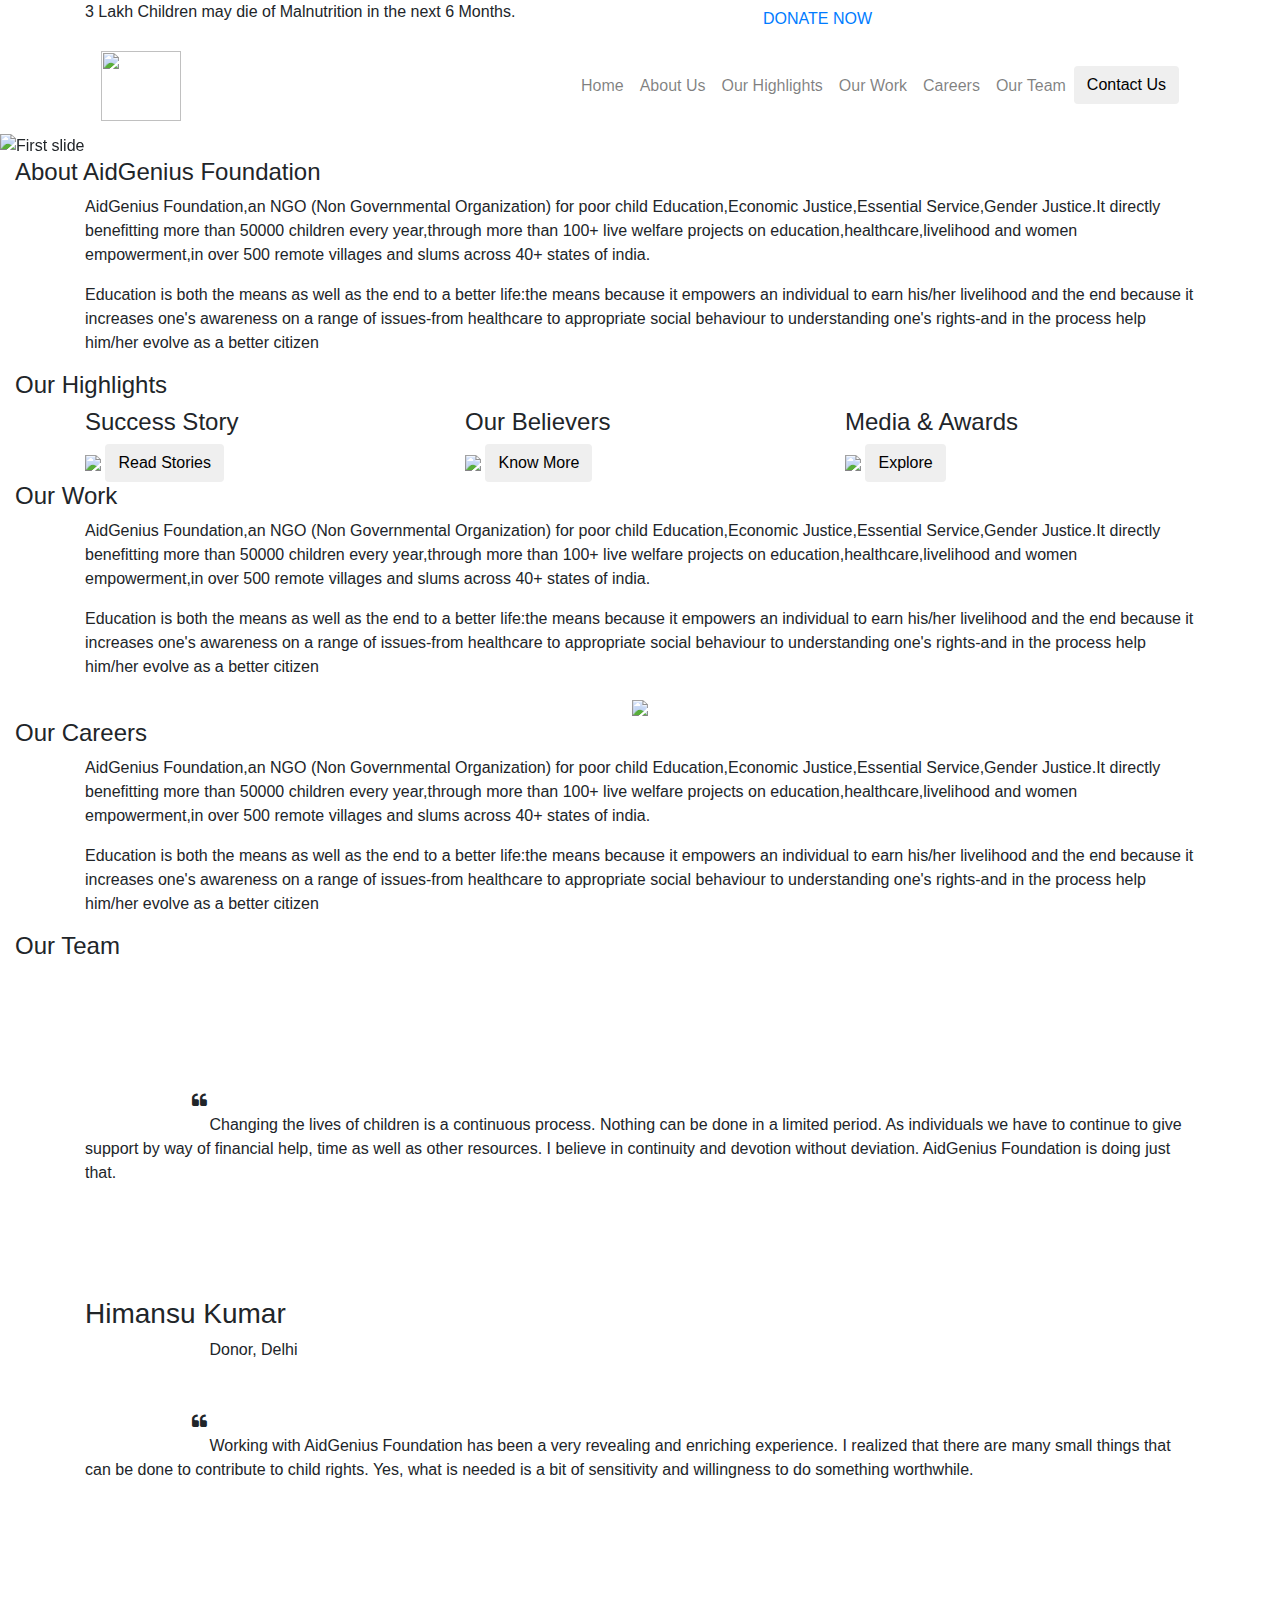
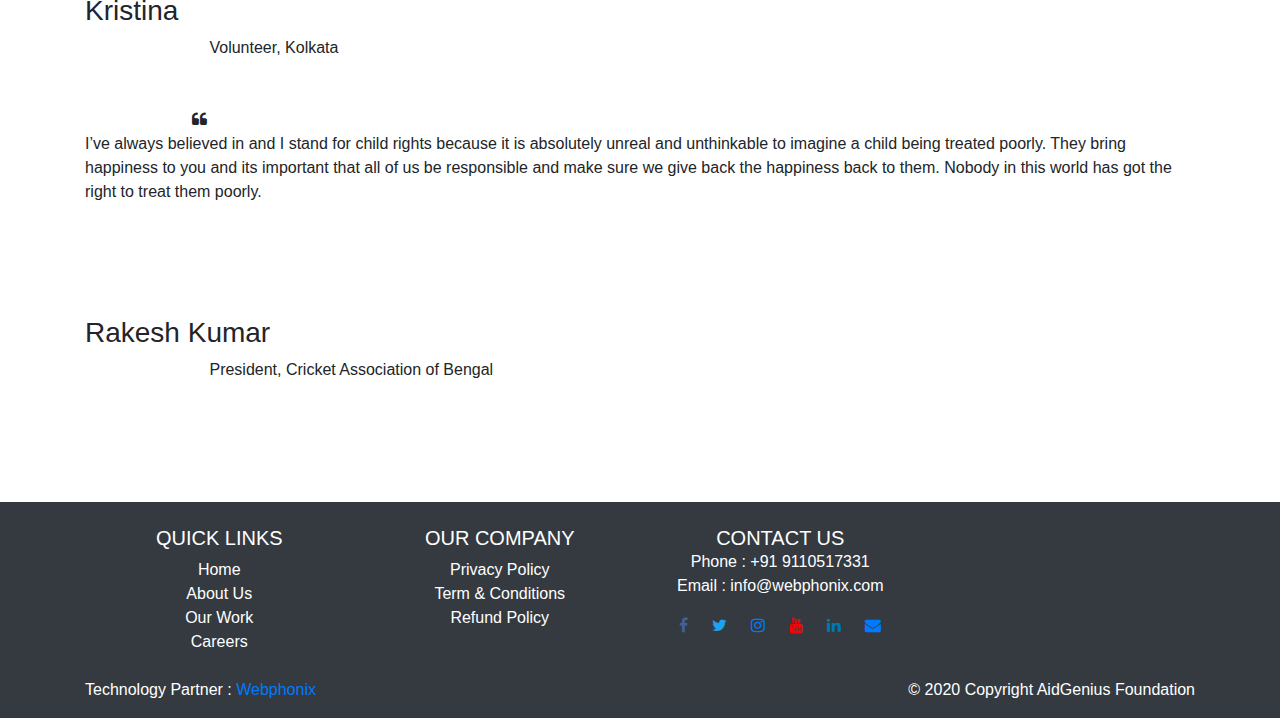
==== index.html @ 5ff8c6e7 "Add files via upload" ====
<!DOCTYPE html>
<html lang="en">
<head>
    <meta charset="UTF-8">
    <meta name="viewport" content="width=device-width, initial-scale=1.0">
    <title>Home | AidGenius Foundation - Rural & Child Development NGO in India</title>
    <link rel="stylesheet" href="https://maxcdn.bootstrapcdn.com/bootstrap/4.0.0/css/bootstrap.min.css" integrity="sha384-Gn5384xqQ1aoWXA+058RXPxPg6fy4IWvTNh0E263XmFcJlSAwiGgFAW/dAiS6JXm" crossorigin="anonymous">
    <link rel="stylesheet" href="css/custom-style.css" rel="stylesheet" type="text/css">
    <link rel="stylesheet" href="https://cdnjs.cloudflare.com/ajax/libs/font-awesome/4.7.0/css/font-awesome.min.css">
    <link rel="stylesheet" href="https://cdnjs.cloudflare.com/ajax/libs/owl-carousel/1.3.3/owl.carousel.min.css">
    <link rel="stylesheet" href="https://cdnjs.cloudflare.com/ajax/libs/owl-carousel/1.3.3/owl.theme.min.css">
    <!-- <link href="https://unpkg.com/aos@2.3.1/dist/aos.css" rel="stylesheet"> -->

</head>
<body>
<!-- Top Bar Start-->
<div class="container-fluid join-us-now">
<div class="container">
    <div class="row">
        <div class="col-sm-7 header-text">   
            <a>3 Lakh Children may die of Malnutrition in the next 6 Months.</a>           
        </div>
        <div class="col-sm-5 donate-now">
                <a href="javascript:void(0)" class="btn" data-aos="fade-left"
     data-aos-anchor="#example-anchor"
     data-aos-offset="500"
     data-aos-duration="500">DONATE NOW</a>
        </div>
    </div><!--end of row-->
</div><!--end of container-->
</div><!--end of container-fluid-->
<!--top bar end-->

<div class="container">
    <div class="row">
        <div class="col-sm-12">
            <nav class="navbar navbar-expand-lg navbar-light">
                <a class="navbar-brand" href="index.html"><img src="images/logo.png" alt="" style="width:80px;height:70px;" class="img-fluid"></a>
                    <button class="navbar-toggler ml-auto" type="button" style="border:none; margin-right:15px; " data-toggle="collapse" data-target="#navbarSupportedContent" aria-controls="navbarSupportedContent" aria-expanded="false" aria-label="Toggle navigation" data-interval="3000">
                    <span class="navbar-toggler-icon"></span>
                    </button>
                <div class="collapse navbar-collapse" id="navbarSupportedContent">
                    <ul class="navbar-nav ml-auto">
                        <li class="nav-item">
                            <a class="nav-link" href="index.html">Home</a>
                        </li>
                        <li class="nav-item">
                            <a class="nav-link" href="#about">About Us</a>
                        </li>
                        <li class="nav-item">
                            <a class="nav-link" href="#our-highlights">Our Highlights</a>
                        </li>
                        <li class="nav-item">
                            <a class="nav-link" href="#our-work">Our Work</a>
                        </li>
                        <li class="nav-item">
                        <a class="nav-link" href="#careers">Careers</a>
                        </li>
                        <li class="nav-item">
                            <a class="nav-link" href="#our-team">Our Team</a>
                            </li>
                        <li class="nav-item" style="text-align: center !important;">
                        <!-- <a class="nav-link" href="#contact">Contact Us</a> -->

                        <button id="createNew" class="btn join-now" data-aos="fade-up"
                        data-aos-anchor="#example-anchor"
                        data-aos-offset="500"
                        data-aos-duration="500">Contact Us</button>
                        </li>
                        <!-- <li class="nav-item">
                            <a class="btn join-now" href="#join">Join Us</a>
                        </li> -->
                    </ul>
                </div>
            </nav><!--end of navigation-->
        </div><!--end of main column-->
    </div><!--end of row-->
</div> <!--end of container-flid-->
   
<!-- carousel start -->
<div id="carouselExampleIndicators" class="carousel" data-ride="carousel">
    <div class="carousel-inner">
      <div class="carousel-item active">
        <img class="d-block w-100" src="images/slider1.jpg" alt="First slide">
      </div>
      <div class="carousel-item">
        <img class="d-block w-100" src="images/slider1.jpg" alt="Second slide">
      </div>
      <div class="carousel-item">
        <img class="d-block w-100" src="images/slider1.jpg" alt="Third slide">
      </div>
    </div>
    
  </div>
<!-- carousel End -->

<!---- About us title start -->
<div class="container-fluid" id="about">
	<div class="row">
		<div class="col-md-12 col-sm-12 col-12">		
			<div class="section-title">
				<h4 data-aos="fade-left"
                data-aos-duration="3000">About <span>AidGenius Foundation</span></h4>
			</div><!--end of section titile-->
		</div><!--end of column 12-->
	</div><!--end of main row-->	
</div><!--end of container-fluid-->
<!---- About us title End -->

<!---- About us Content Start -->
<div class="container">
	<div class="row">
		<div class="col-md-12 col-sm-12 col-12">		
		    <div class="about-content-style">
                <p data-aos="fade-up"
                data-aos-duration="3000">AidGenius Foundation,an NGO (Non Governmental Organization) for poor child Education,Economic Justice,Essential Service,Gender Justice.It directly benefitting more than 50000 children every year,through more than 100+ live welfare projects on education,healthcare,livelihood and women empowerment,in over 500 remote villages and slums across 40+ states of india.</p>
                <p data-aos="fade-up"
                data-aos-duration="3000">Education is both the means as well as the end to a better life:the means because it empowers an individual to earn his/her livelihood and the end because it increases one's awareness on a range of issues-from healthcare to appropriate social behaviour to understanding one's rights-and in the process help him/her evolve as a better citizen</p>
            </div>
        </div><!--end of column 12-->
	</div><!--end of main row-->	
</div><!--end of container-fluid-->
<!---- About us Content end -->

<!---- Our Highlights title start -->
<div class="container-fluid" id="our-highlights">
	<div class="row">
		<div class="col-md-12 col-sm-12 col-12">		
			<div class="section-our-highlights">
				<h4 data-aos="fade-right"
                data-aos-duration="3000">Our <span>Highlights</span></h4>
			</div><!--end of section titile-->
		</div><!--end of column 12-->
	</div><!--end of main row-->	
</div><!--end of container-fluid-->
<!---- our Highlights title End -->

<!---- Success Content Start -->
<div class="container">
	<div class="row">
		<div class="col-md-4 col-sm-4 col-12">		
		    <div class="highlights-content-style">
                <h4 data-aos="fade-left"
                data-aos-duration="3000">Success Story</h4>
                <img src="images/success-story.jpg" class="img-fluid" data-aos="flip-left"/>
                <button class="btn" data-aos="fade-right"
                data-aos-offset="300"
                data-aos-easing="ease-in-sine">Read Stories</button>
            </div>
        </div><!--end of column 4-->
        <div class="col-md-4 col-sm-4 col-12">		
		    <div class="highlights-content-style">
                <h4 data-aos="fade-left"
                data-aos-duration="3000">Our Believers</h4>
                <img src="images/our-believers.jpg" class="img-fluid" data-aos="flip-up"/>
                <button class="btn" style="text-align: center;" data-aos="fade-right"
                data-aos-offset="300"
                data-aos-easing="ease-in-sine">Know More</button>
            </div>
        </div><!--end of column 4-->
        <div class="col-md-4 col-sm-4 col-12">		
		    <div class="highlights-content-style">
                <h4 data-aos="fade-left"
                data-aos-duration="3000">Media & Awards</h4>
                <img src="images/awards.png" class="img-fluid" data-aos="flip-right"/>
                <button class="btn text-center" data-aos="fade-right"
                data-aos-offset="300"
                data-aos-easing="ease-in-sine">Explore</button>
            </div>
        </div><!--end of column 4-->
	</div><!--end of main row-->	
</div><!--end of container-fluid-->
<!---- Success Content End -->


<!---- Our Work title start -->
<div class="container-fluid" id="our-work">
	<div class="row">
		<div class="col-md-12 col-sm-12 col-12">		
			<div class="section-our-work">
				<h4 data-aos="fade-right"
                data-aos-duration="3000">Our <span>Work</span></h4>
			</div><!--end of section titile-->
		</div><!--end of column 12-->
	</div><!--end of main row-->	
</div><!--end of container-fluid-->
<!---- our Work title End -->
    

<!---- our work Content Start -->
<div class="container">
	<div class="row">
		<div class="col-md-12 col-sm-12 col-12">		
		    <div class="about-content-style">
                <p data-aos="fade-up"
                data-aos-duration="3000">AidGenius Foundation,an NGO (Non Governmental Organization) for poor child Education,Economic Justice,Essential Service,Gender Justice.It directly benefitting more than 50000 children every year,through more than 100+ live welfare projects on education,healthcare,livelihood and women empowerment,in over 500 remote villages and slums across 40+ states of india.</p>
                <p data-aos="fade-up"
                data-aos-duration="3000">Education is both the means as well as the end to a better life:the means because it empowers an individual to earn his/her livelihood and the end because it increases one's awareness on a range of issues-from healthcare to appropriate social behaviour to understanding one's rights-and in the process help him/her evolve as a better citizen</p>
            </div>
        </div><!--end of column 12-->
	</div><!--end of main row-->	
</div><!--end of container-fluid-->
<!---- our work Content end -->

<!---- our impact Content Start -->
<div class="container">
	<div class="row">
		<div class="col-md-12 col-sm-12 col-12">		
		    <div style="width: 100%;text-align: center;">
                <img src="images/our-imapact.png" class="img-fluid">
            </div>
        </div><!--end of column 12-->
	</div><!--end of main row-->	
</div><!--end of container-fluid-->
<!---- our work Content end -->


<!---- Our Work title start -->
<div class="container-fluid" id="careers">
	<div class="row">
		<div class="col-md-12 col-sm-12 col-12">		
			<div class="section-our-careers">
				<h4 data-aos="fade-left"
                data-aos-duration="3000">Our <span>Careers</span></h4>
			</div><!--end of section titile-->
		</div><!--end of column 12-->
	</div><!--end of main row-->	
</div><!--end of container-fluid-->
<!---- our Work title End -->
    

<!---- our work Content Start -->
<div class="container">
	<div class="row">
		<div class="col-md-12 col-sm-12 col-12">		
		    <div class="about-content-style">
                <p data-aos="fade-up"
                data-aos-duration="3000">AidGenius Foundation,an NGO (Non Governmental Organization) for poor child Education,Economic Justice,Essential Service,Gender Justice.It directly benefitting more than 50000 children every year,through more than 100+ live welfare projects on education,healthcare,livelihood and women empowerment,in over 500 remote villages and slums across 40+ states of india.</p>
                <p data-aos="fade-up"
                data-aos-duration="3000">Education is both the means as well as the end to a better life:the means because it empowers an individual to earn his/her livelihood and the end because it increases one's awareness on a range of issues-from healthcare to appropriate social behaviour to understanding one's rights-and in the process help him/her evolve as a better citizen</p>
            </div>
        </div><!--end of column 12-->
	</div><!--end of main row-->	
</div><!--end of container-fluid-->
<!---- our work Content end -->

<!---- Our team title start -->
<div class="container-fluid" id="our-team">
	<div class="row">
		<div class="col-md-12 col-sm-12 col-12">		
			<div class="section-our-team">
				<h4 data-aos="fade-left"
                data-aos-duration="3000">Our <span>Team</span></h4>
			</div><!--end of section titile-->
		</div><!--end of column 12-->
	</div><!--end of main row-->	
</div><!--end of container-fluid-->
<!---- our Work title End -->

<!-- testimonials start -->
<div class="demo">
        <div class="container">
            <div class="row">
                <div class="col-md-12">
                    <div id="testimonial-slider" class="owl-carousel">
                  
                        <div class="testimonial" data-aos="fade-left"
    data-aos-duration="3000">
                            <span class="icon fa fa-quote-left"></span>
                            <p class="description" p data-aos="fade-up"
    data-aos-duration="3000">
                                    Changing the lives of children is a continuous process. Nothing can be done in a limited period. As individuals we have to continue to give support by way of financial help, time as well as other resources. I believe in continuity and devotion without deviation. AidGenius Foundation is doing just that.
                            </p>
                            <div class="testimonial-content">
                                <div class="pic"><img src="images/img-1.jpg" alt="" data-aos="flip-up"></div>
                                <h3 class="title">Himansu Kumar</h3>
                                <span class="post">Donor, Delhi</span>
                            </div>
                        </div>
                        <div class="testimonial" data-aos="fade-left"
    data-aos-duration="3000">
                            <span class="icon fa fa-quote-left"></span>
                            <p class="description" p data-aos="fade-up"
    data-aos-duration="3000">
                                    Working with AidGenius Foundation has been a very revealing and enriching experience. I realized that there are many small things that can be done to contribute to child rights. Yes, what is needed is a bit of sensitivity and willingness to do something worthwhile.
                            </p>
                            <div class="testimonial-content">
                                <div class="pic"><img src="images/img-2.jpg" alt="" data-aos="flip-left"></div>
                                <h3 class="title">Kristina</h3>
                                <span class="post">Volunteer, Kolkata</span>
                            </div>
                        </div>
                        <div class="testimonial" data-aos="fade-left"
    data-aos-duration="3000">
                            <span class="icon fa fa-quote-left"></span>
                            <p class="description" p data-aos="fade-up"
    data-aos-duration="3000">
                                    I’ve always believed in and I stand for child rights because it is absolutely unreal and unthinkable to imagine a child being treated poorly. They bring happiness to you and its important that all of us be responsible and make sure we give back the happiness back to them. Nobody in this world has got the right to treat them poorly.
                            </p>
                            <div class="testimonial-content">
                                <div class="pic"><img src="images/img-3.jpg" alt="" data-aos="flip-down"></div>
                                <h3 class="title">Rakesh Kumar</h3>
                                <span class="post">President, Cricket Association of Bengal</span>
                            </div>
                        </div>
                    </div>
                </div>
            </div>
        </div>
    </div>
<!-- testimonials End -->
<!-- modal start -->

<div class="modal" id="modal">
    <div class="modal-container">
        <form id="form" class="form">
            <h2>Contact Now</h2>
            <p class="text-center">Please Fill up the below Form</p>
            <div class="form-control">
                <label for="name">Name</label>
                <input type="text" id="name" placeholder="Enter Your Name" autocomplete="off" required>
            </div>
            <div class="form-control">
                <label for="domain">Email ID</label>
                <input type="email" id="email" placeholder="Enter your Email" autocomplete="off" required>
            </div>
            <div class="form-control">
                <label for="status">Mobile No.</label>
                <input type="number" id="mobile" placeholder="Enter Mobile No." autocomplete="off" required>
            </div>
            <button type="submit">Submit Form</button>
        </form>
    </div>
</div>
<!-- modal end -->

<!-- footer start -->
<footer class="bg-dark text-white text-center">
    <!-- Grid container -->
    <div class="container p-4">
      <!--Grid row-->
      <div class="row">
       
        <!--Grid column-->
        <div class="col-lg-3 col-md-6 mb-4 mb-md-0">
            <h5 class="text-uppercase">Quick Links</h5>
    
            <ul class="list-unstyled mb-0">
                <li>
                  <a href="#!" class="text-white" style="text-align: left !important;">Home</a>
                </li>
                <li>
                  <a href="#!" class="text-white">About Us</a>
                </li>
                <li>
                  <a href="#!" class="text-white">Our Work</a>
                </li>
                <li>
                  <a href="#!" class="text-white">Careers</a>
                </li>
              </ul>
          </div>
          <!--Grid column-->
  
        <!--Grid column-->
        <div class="col-lg-3 col-md-6 mb-4 mb-md-0">
          <h5 class="text-uppercase">Our Company</h5>
          <ul class="list-unstyled mb-0">
            <li>
              <a href="#!" class="text-white">Privacy Policy</a>
            </li>
            <li>
              <a href="#!" class="text-white">Term & Conditions</a>
            </li>
            <li>
              <a href="#!" class="text-white">Refund Policy</a>
            </li>
          </ul>
        </div>
        <!--Grid column-->
  
        <!--Grid column-->
        <div class="col-lg-3 col-md-6 mb-4 mb-md-0">
          <h5 class="text-uppercase mb-0">Contact Us</h5>
  
          <ul class="list-unstyled">
            <li>
              <a href="#!" class="text-white">Phone : +91 9110517331</a>
            </li>
            <li>
              <a href="#!" class="text-white">Email : info@webphonix.com</a>
            </li>
          </ul>
          <div style="display: flex;justify-content: space-evenly;">
                <a href="https://www.facebook.com/AidGeniusFoundation/"><i class="fa fa-facebook" style="color: #43609C;"></i></a>
                <a href="https://www.facebook.com/AidGeniusFoundation/"><i class="fa fa-twitter" style="color: #1DA1F2;"></i></a>
                <a href="https://www.facebook.com/AidGeniusFoundation/"><i class="fa fa-instagram" style="background:linear-gradient(to bottom, ##E1306C 0%, ##FCAF45 100%)"></i></a>
                <a href="https://www.facebook.com/AidGeniusFoundation/"><i class="fa fa-youtube" style="color: #FF0000"></i></a>
                <a href="https://www.facebook.com/AidGeniusFoundation/"><i class="fa fa-linkedin" style="color: #0077B5;"></i></a>
                <a href="https://www.facebook.com/AidGeniusFoundation/"><i class="fa fa-envelope"></i></a>
          </div>
        </div>
        <!--Grid column-->
      </div>
      <!--Grid row-->
    </div>
    <!-- Grid container -->
  
    <!-- Copyright -->
<!-- <div class="p-3" style="background-color: rgba(0, 0, 0, 0.2);display: flex;justify-content: space-between;"> -->
<div class="container">
<div class="row">
    <div class="col-md-6 col-sm-6 col-12">
        <p class="text-left mobile-view">Technology Partner :
            <a  id="blink" href="http://www.webphonix.com/">Webphonix</a>
        </p>
    </div>
    <div class="col-md-6 col-sm-6 col-12">
      <p class="text-right mobile-view">© 2020 Copyright
        <a class="text-white" href="javascript:void(0)">AidGenius Foundation</a></p>
    </div>
</div>
</div>
<!-- </div> -->
    
    <!-- Copyright -->
  </footer>
<!-- footer end -->

<script src="https://code.jquery.com/jquery-3.2.1.slim.min.js" integrity="sha384-KJ3o2DKtIkvYIK3UENzmM7KCkRr/rE9/Qpg6aAZGJwFDMVNA/GpGFF93hXpG5KkN" crossorigin="anonymous"></script>
<script src="https://cdnjs.cloudflare.com/ajax/libs/popper.js/1.12.9/umd/popper.min.js" integrity="sha384-ApNbgh9B+Y1QKtv3Rn7W3mgPxhU9K/ScQsAP7hUibX39j7fakFPskvXusvfa0b4Q" crossorigin="anonymous"></script>
<script src="https://maxcdn.bootstrapcdn.com/bootstrap/4.0.0/js/bootstrap.min.js" integrity="sha384-JZR6Spejh4U02d8jOt6vLEHfe/JQGiRRSQQxSfFWpi1MquVdAyjUar5+76PVCmYl" crossorigin="anonymous"></script>
<script type="text/javascript" src="https://code.jquery.com/jquery-1.12.0.min.js"></script>
<script type="text/javascript" src="https://cdnjs.cloudflare.com/ajax/libs/owl-carousel/1.3.3/owl.carousel.min.js"></script>
<!-- <script src="https://unpkg.com/aos@2.3.1/dist/aos.js"></script> -->
<script>
$(document).ready(function(){
    $("#testimonial-slider").owlCarousel({
        items:3,
        itemsDesktop:[1000,3],
        itemsDesktopSmall:[979,2],
        itemsTablet:[768,2],
        itemsMobile:[650,1],
        pagination:true,
        autoPlay:true
    });
});
</script>
<script>
const createNew = document.getElementById("createNew");
const table = document.getElementById("table");
const modal = document.getElementById("modal");
const form = document.getElementById("form");

createNew.addEventListener("click", () => {
  modal.style.display = "block";
  form.addEventListener("submit", openModal);
});

// Open Modal
const openModal = (e) => {
  e.preventDefault();

  const tr = document.createElement("tr");

  const name = document.getElementById("name").value.trim();
  const domain = document.getElementById("domain").value.trim();
  const status = document.getElementById("status").value.trim();

  tr.innerHTML = `
            <td>${name}</td>
            <td>${domain} domains</td>
            <td>${status}</td>  
        `;

  table.appendChild(tr);
};

// Close Modal
window.addEventListener("click", (e) => {
  if (e.target === modal) {
    modal.style.display = "none";
  }
});
</script>
<!-- <script>
    AOS.init();
</script> -->
</body>
</html>
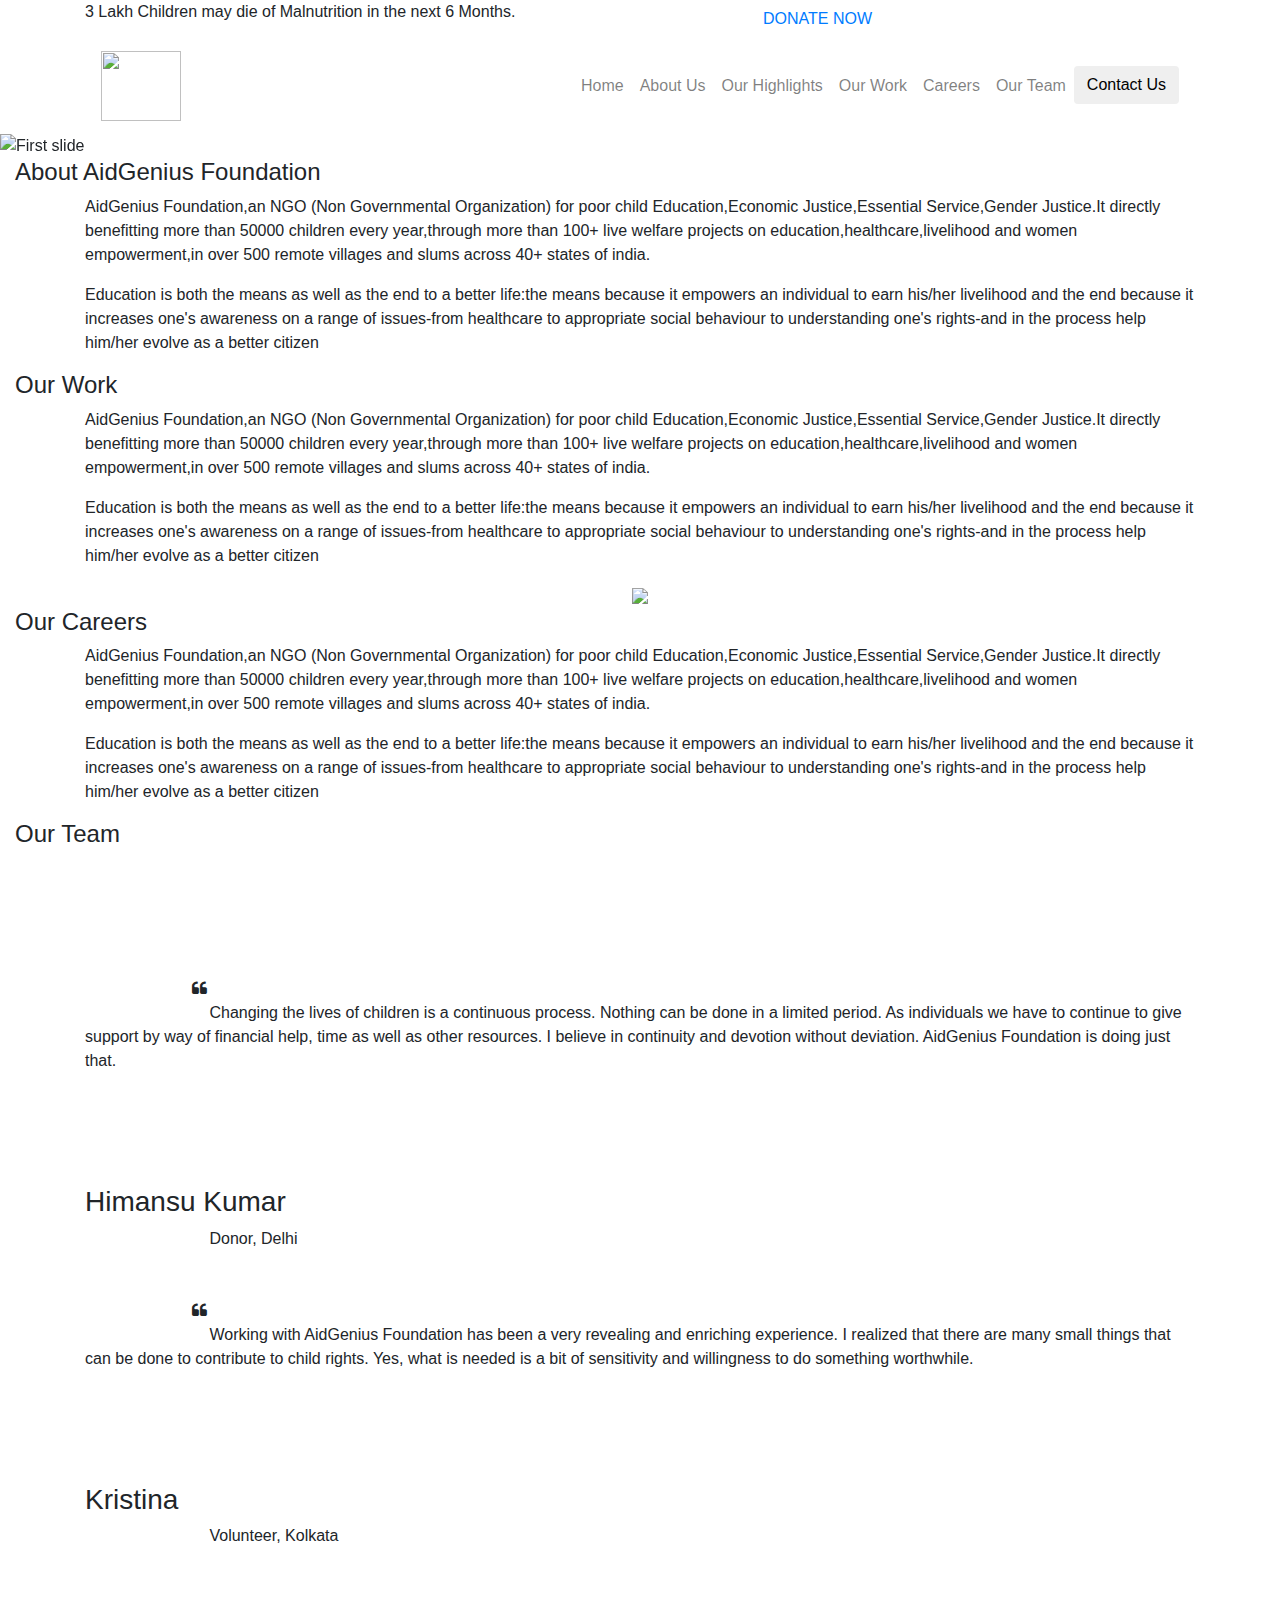
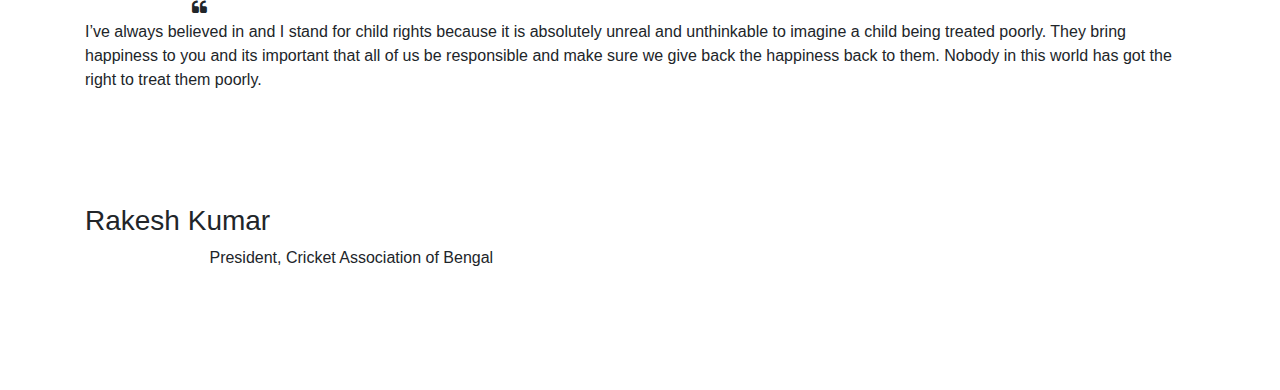
==== commit 10620b1b: "covertig ito jlate" ====
--- a/index.html
+++ b/index.html
@@ -121,57 +121,11 @@
 	</div><!--end of main row-->	
 </div><!--end of container-fluid-->
 <!---- About us Content end -->
-
 <!---- Our Highlights title start -->
-<div class="container-fluid" id="our-highlights">
-	<div class="row">
-		<div class="col-md-12 col-sm-12 col-12">		
-			<div class="section-our-highlights">
-				<h4 data-aos="fade-right"
-                data-aos-duration="3000">Our <span>Highlights</span></h4>
-			</div><!--end of section titile-->
-		</div><!--end of column 12-->
-	</div><!--end of main row-->	
-</div><!--end of container-fluid-->
+<highlights_tag></highlights_tag>
 <!---- our Highlights title End -->
 
-<!---- Success Content Start -->
-<div class="container">
-	<div class="row">
-		<div class="col-md-4 col-sm-4 col-12">		
-		    <div class="highlights-content-style">
-                <h4 data-aos="fade-left"
-                data-aos-duration="3000">Success Story</h4>
-                <img src="images/success-story.jpg" class="img-fluid" data-aos="flip-left"/>
-                <button class="btn" data-aos="fade-right"
-                data-aos-offset="300"
-                data-aos-easing="ease-in-sine">Read Stories</button>
-            </div>
-        </div><!--end of column 4-->
-        <div class="col-md-4 col-sm-4 col-12">		
-		    <div class="highlights-content-style">
-                <h4 data-aos="fade-left"
-                data-aos-duration="3000">Our Believers</h4>
-                <img src="images/our-believers.jpg" class="img-fluid" data-aos="flip-up"/>
-                <button class="btn" style="text-align: center;" data-aos="fade-right"
-                data-aos-offset="300"
-                data-aos-easing="ease-in-sine">Know More</button>
-            </div>
-        </div><!--end of column 4-->
-        <div class="col-md-4 col-sm-4 col-12">		
-		    <div class="highlights-content-style">
-                <h4 data-aos="fade-left"
-                data-aos-duration="3000">Media & Awards</h4>
-                <img src="images/awards.png" class="img-fluid" data-aos="flip-right"/>
-                <button class="btn text-center" data-aos="fade-right"
-                data-aos-offset="300"
-                data-aos-easing="ease-in-sine">Explore</button>
-            </div>
-        </div><!--end of column 4-->
-	</div><!--end of main row-->	
-</div><!--end of container-fluid-->
-<!---- Success Content End -->
-
+<!---- Our Highlights title start -->
 
 <!---- Our Work title start -->
 <div class="container-fluid" id="our-work">
@@ -243,7 +197,7 @@
 	</div><!--end of main row-->	
 </div><!--end of container-fluid-->
 <!---- our work Content end -->
-
+<!-- <team_tag></team_tag> -->
 <!---- Our team title start -->
 <div class="container-fluid" id="our-team">
 	<div class="row">
@@ -309,6 +263,7 @@
         </div>
     </div>
 <!-- testimonials End -->
+
 <!-- modal start -->
 
 <div class="modal" id="modal">
@@ -335,96 +290,7 @@
 <!-- modal end -->
 
 <!-- footer start -->
-<footer class="bg-dark text-white text-center">
-    <!-- Grid container -->
-    <div class="container p-4">
-      <!--Grid row-->
-      <div class="row">
-       
-        <!--Grid column-->
-        <div class="col-lg-3 col-md-6 mb-4 mb-md-0">
-            <h5 class="text-uppercase">Quick Links</h5>
-    
-            <ul class="list-unstyled mb-0">
-                <li>
-                  <a href="#!" class="text-white" style="text-align: left !important;">Home</a>
-                </li>
-                <li>
-                  <a href="#!" class="text-white">About Us</a>
-                </li>
-                <li>
-                  <a href="#!" class="text-white">Our Work</a>
-                </li>
-                <li>
-                  <a href="#!" class="text-white">Careers</a>
-                </li>
-              </ul>
-          </div>
-          <!--Grid column-->
-  
-        <!--Grid column-->
-        <div class="col-lg-3 col-md-6 mb-4 mb-md-0">
-          <h5 class="text-uppercase">Our Company</h5>
-          <ul class="list-unstyled mb-0">
-            <li>
-              <a href="#!" class="text-white">Privacy Policy</a>
-            </li>
-            <li>
-              <a href="#!" class="text-white">Term & Conditions</a>
-            </li>
-            <li>
-              <a href="#!" class="text-white">Refund Policy</a>
-            </li>
-          </ul>
-        </div>
-        <!--Grid column-->
-  
-        <!--Grid column-->
-        <div class="col-lg-3 col-md-6 mb-4 mb-md-0">
-          <h5 class="text-uppercase mb-0">Contact Us</h5>
-  
-          <ul class="list-unstyled">
-            <li>
-              <a href="#!" class="text-white">Phone : +91 9110517331</a>
-            </li>
-            <li>
-              <a href="#!" class="text-white">Email : info@webphonix.com</a>
-            </li>
-          </ul>
-          <div style="display: flex;justify-content: space-evenly;">
-                <a href="https://www.facebook.com/AidGeniusFoundation/"><i class="fa fa-facebook" style="color: #43609C;"></i></a>
-                <a href="https://www.facebook.com/AidGeniusFoundation/"><i class="fa fa-twitter" style="color: #1DA1F2;"></i></a>
-                <a href="https://www.facebook.com/AidGeniusFoundation/"><i class="fa fa-instagram" style="background:linear-gradient(to bottom, ##E1306C 0%, ##FCAF45 100%)"></i></a>
-                <a href="https://www.facebook.com/AidGeniusFoundation/"><i class="fa fa-youtube" style="color: #FF0000"></i></a>
-                <a href="https://www.facebook.com/AidGeniusFoundation/"><i class="fa fa-linkedin" style="color: #0077B5;"></i></a>
-                <a href="https://www.facebook.com/AidGeniusFoundation/"><i class="fa fa-envelope"></i></a>
-          </div>
-        </div>
-        <!--Grid column-->
-      </div>
-      <!--Grid row-->
-    </div>
-    <!-- Grid container -->
-  
-    <!-- Copyright -->
-<!-- <div class="p-3" style="background-color: rgba(0, 0, 0, 0.2);display: flex;justify-content: space-between;"> -->
-<div class="container">
-<div class="row">
-    <div class="col-md-6 col-sm-6 col-12">
-        <p class="text-left mobile-view">Technology Partner :
-            <a  id="blink" href="http://www.webphonix.com/">Webphonix</a>
-        </p>
-    </div>
-    <div class="col-md-6 col-sm-6 col-12">
-      <p class="text-right mobile-view">© 2020 Copyright
-        <a class="text-white" href="javascript:void(0)">AidGenius Foundation</a></p>
-    </div>
-</div>
-</div>
-<!-- </div> -->
-    
-    <!-- Copyright -->
-  </footer>
+<footer_tag></footer_tag>
 <!-- footer end -->
 
 <script src="https://code.jquery.com/jquery-3.2.1.slim.min.js" integrity="sha384-KJ3o2DKtIkvYIK3UENzmM7KCkRr/rE9/Qpg6aAZGJwFDMVNA/GpGFF93hXpG5KkN" crossorigin="anonymous"></script>
@@ -486,5 +352,10 @@
 <!-- <script>
     AOS.init();
 </script> -->
+    <script src="https://cdn.jsdelivr.net/combine/npm/lodash,npm/jlate@0.0.1/jlate/JLate.min.js"></script>
+
+<script>
+ jl.import(['jlate/jlate_footer.html','jlate/jlate_highlights.html']);
+</script>
 </body>
 </html>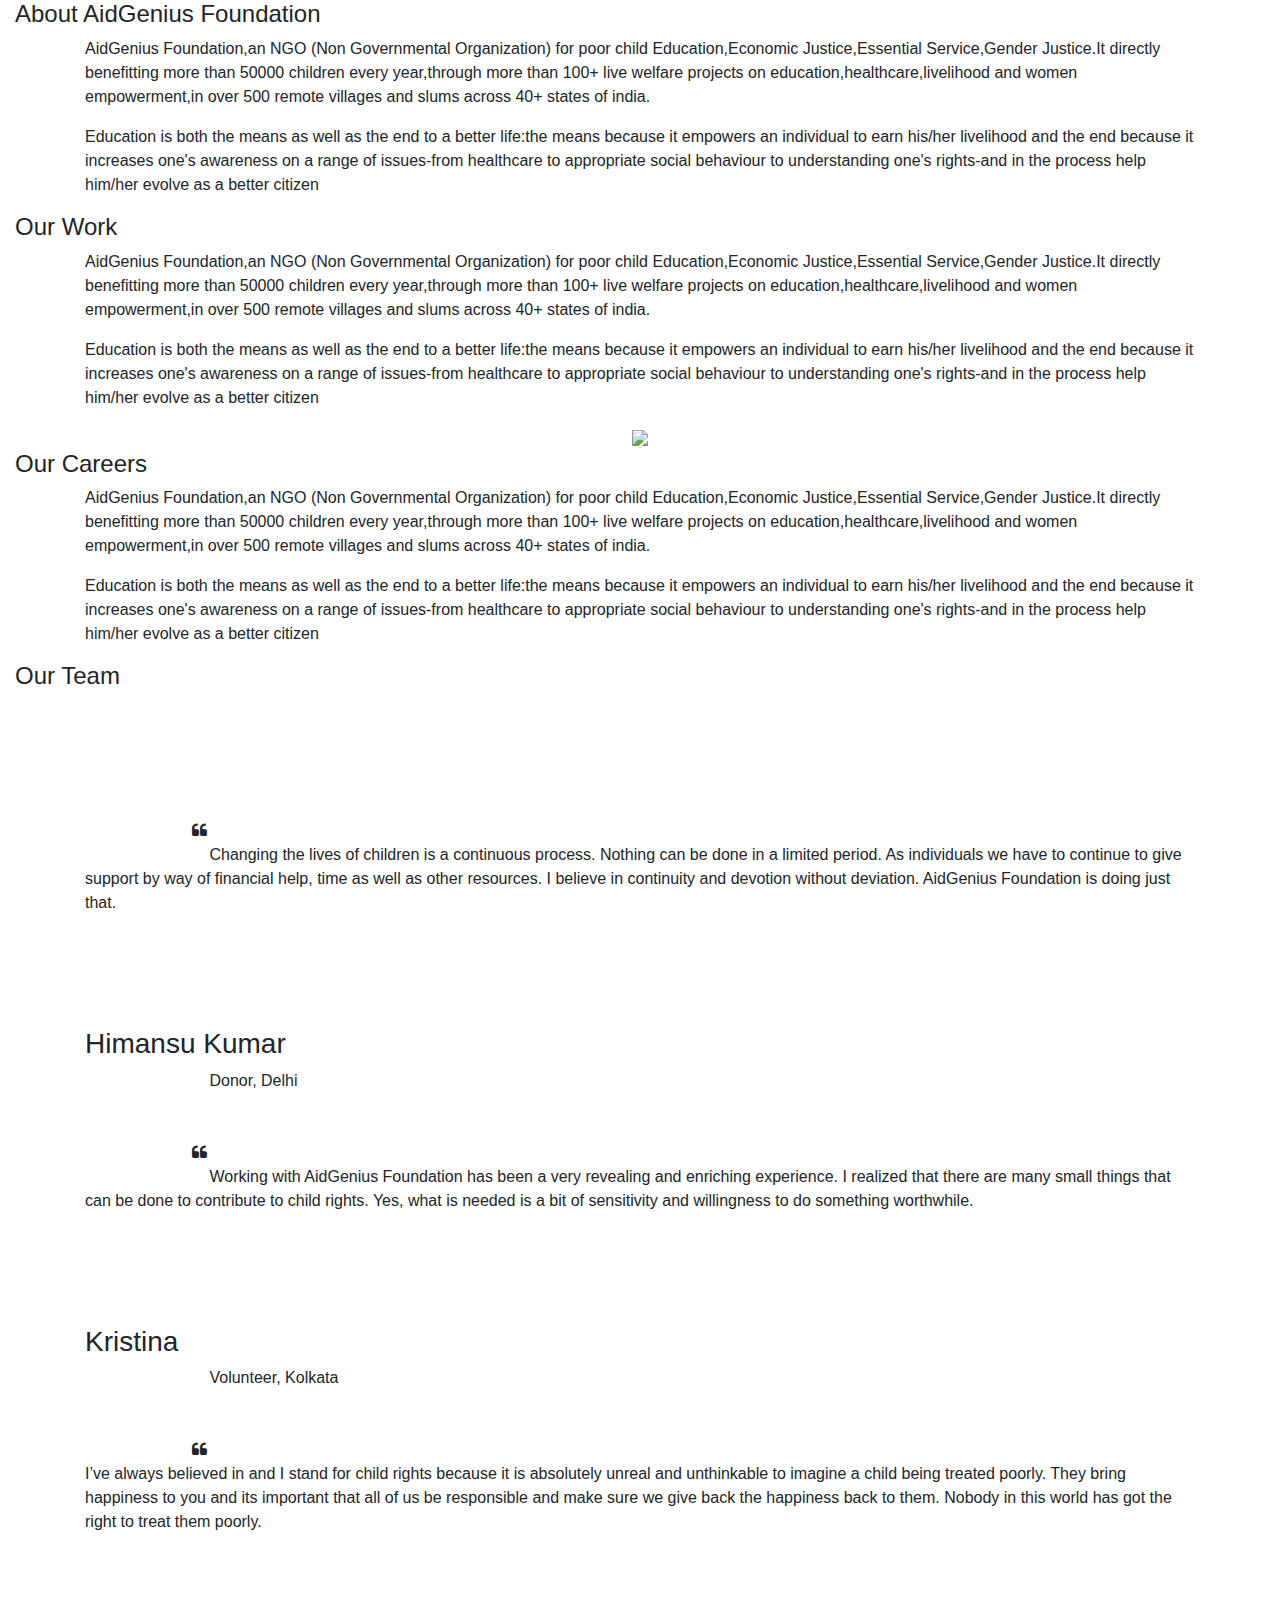
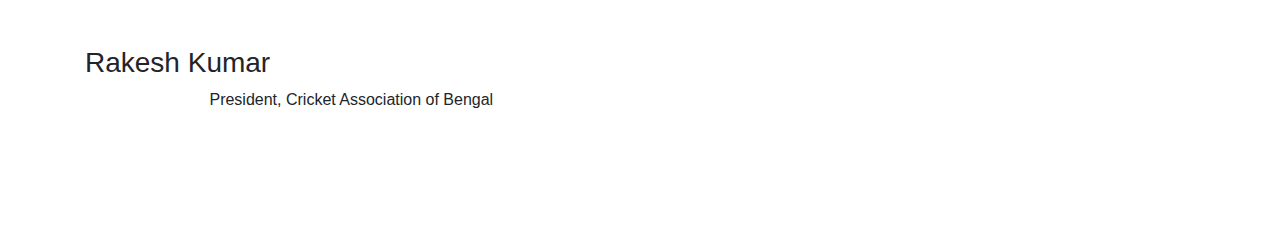
==== commit a6870e6f: "coverting ito jlate" ====
--- a/index.html
+++ b/index.html
@@ -14,84 +14,16 @@
 </head>
 <body>
 <!-- Top Bar Start-->
-<div class="container-fluid join-us-now">
-<div class="container">
-    <div class="row">
-        <div class="col-sm-7 header-text">   
-            <a>3 Lakh Children may die of Malnutrition in the next 6 Months.</a>           
-        </div>
-        <div class="col-sm-5 donate-now">
-                <a href="javascript:void(0)" class="btn" data-aos="fade-left"
-     data-aos-anchor="#example-anchor"
-     data-aos-offset="500"
-     data-aos-duration="500">DONATE NOW</a>
-        </div>
-    </div><!--end of row-->
-</div><!--end of container-->
-</div><!--end of container-fluid-->
+<donate_tag></donate_tag>
 <!--top bar end-->
 
-<div class="container">
-    <div class="row">
-        <div class="col-sm-12">
-            <nav class="navbar navbar-expand-lg navbar-light">
-                <a class="navbar-brand" href="index.html"><img src="images/logo.png" alt="" style="width:80px;height:70px;" class="img-fluid"></a>
-                    <button class="navbar-toggler ml-auto" type="button" style="border:none; margin-right:15px; " data-toggle="collapse" data-target="#navbarSupportedContent" aria-controls="navbarSupportedContent" aria-expanded="false" aria-label="Toggle navigation" data-interval="3000">
-                    <span class="navbar-toggler-icon"></span>
-                    </button>
-                <div class="collapse navbar-collapse" id="navbarSupportedContent">
-                    <ul class="navbar-nav ml-auto">
-                        <li class="nav-item">
-                            <a class="nav-link" href="index.html">Home</a>
-                        </li>
-                        <li class="nav-item">
-                            <a class="nav-link" href="#about">About Us</a>
-                        </li>
-                        <li class="nav-item">
-                            <a class="nav-link" href="#our-highlights">Our Highlights</a>
-                        </li>
-                        <li class="nav-item">
-                            <a class="nav-link" href="#our-work">Our Work</a>
-                        </li>
-                        <li class="nav-item">
-                        <a class="nav-link" href="#careers">Careers</a>
-                        </li>
-                        <li class="nav-item">
-                            <a class="nav-link" href="#our-team">Our Team</a>
-                            </li>
-                        <li class="nav-item" style="text-align: center !important;">
-                        <!-- <a class="nav-link" href="#contact">Contact Us</a> -->
-
-                        <button id="createNew" class="btn join-now" data-aos="fade-up"
-                        data-aos-anchor="#example-anchor"
-                        data-aos-offset="500"
-                        data-aos-duration="500">Contact Us</button>
-                        </li>
-                        <!-- <li class="nav-item">
-                            <a class="btn join-now" href="#join">Join Us</a>
-                        </li> -->
-                    </ul>
-                </div>
-            </nav><!--end of navigation-->
-        </div><!--end of main column-->
-    </div><!--end of row-->
-</div> <!--end of container-flid-->
-   
+<!--start of navbar-->
+<navbar_tag></navbar_tag>
+ <!--end of navbar-->
+
+
 <!-- carousel start -->
-<div id="carouselExampleIndicators" class="carousel" data-ride="carousel">
-    <div class="carousel-inner">
-      <div class="carousel-item active">
-        <img class="d-block w-100" src="images/slider1.jpg" alt="First slide">
-      </div>
-      <div class="carousel-item">
-        <img class="d-block w-100" src="images/slider1.jpg" alt="Second slide">
-      </div>
-      <div class="carousel-item">
-        <img class="d-block w-100" src="images/slider1.jpg" alt="Third slide">
-      </div>
-    </div>
-    
-  </div>
+<carousel_tag></carousel_tag>
 <!-- carousel End -->
 
 <!---- About us title start -->
@@ -122,7 +54,7 @@
 </div><!--end of container-fluid-->
 <!---- About us Content end -->
 <!---- Our Highlights title start -->
-<highlights_tag></highlights_tag>
+<highlights_tag>  </highlights_tag>
 <!---- our Highlights title End -->
 
 <!---- Our Highlights title start -->
@@ -199,6 +131,7 @@
 <!---- our work Content end -->
 <!-- <team_tag></team_tag> -->
 <!---- Our team title start -->
+<!-- <team_tag></team_tag> -->
 <div class="container-fluid" id="our-team">
 	<div class="row">
 		<div class="col-md-12 col-sm-12 col-12">		
@@ -355,7 +288,7 @@
     <script src="https://cdn.jsdelivr.net/combine/npm/lodash,npm/jlate@0.0.1/jlate/JLate.min.js"></script>
 
 <script>
- jl.import(['jlate/jlate_footer.html','jlate/jlate_highlights.html']);
+ jl.import(['jlate/jlate_donate.html','jlate/jlate_navbar.html','jlate/jlate_carousel.html','jlate/jlate_highlights.html','jlate/jlate_team.html','jlate/jlate_footer.html']);
 </script>
 </body>
 </html>